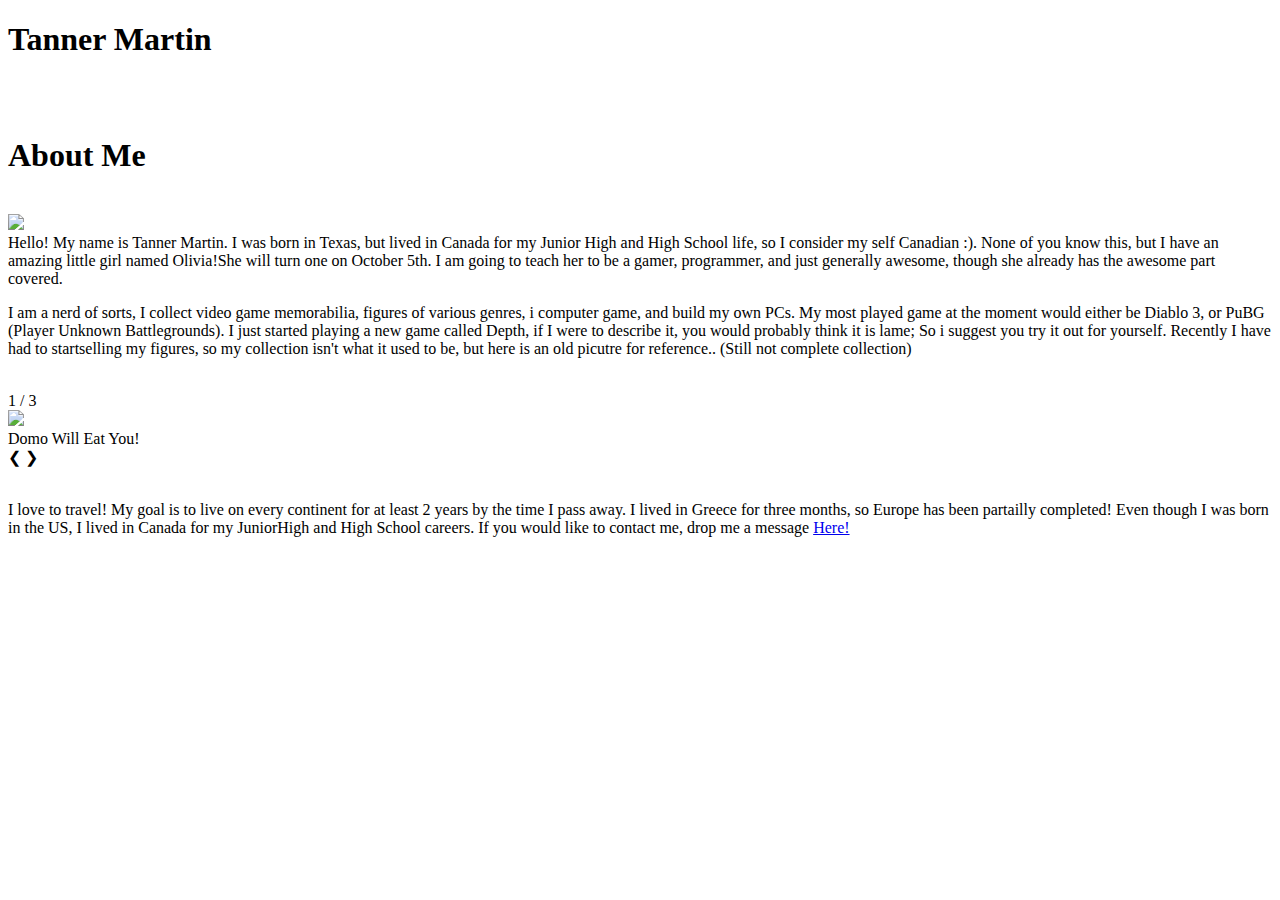
==== index.html @ 152aced9 "Added styling to index" ====
<!DOCTYPE html>
<html>
<head>
	<link rel="stylesheet" type="text/css" href="../Basic-Portfolio/assets/css/style.css">
	<!--script type="text/javascript" src="../Basic-Portfolio/assets/Java/slideshow1.js"></script-->
	<title>The Nerdadian</title>
</head>
<body>
	<div>
		<h1 id="H1">Tanner Martin</h1>
		<br>
		<br>
		<h1 id="H2">About Me</h1>
	</div>
	<div>	
		<br>
		<img id="img1" src="../Basic-Portfolio/assets/images/ME!.jpg">
		<br>
	</div>
		<div class="P1">
			Hello! My name is Tanner Martin. I was born in Texas, but lived in Canada for my Junior High and High School life, so I consider my self Canadian :). None of you know this, but I have an amazing little girl named Olivia!She will turn one on October 5th. I am going to teach her to be a gamer, programmer, and just generally awesome, though she already has the awesome part covered.</div>

		<p id="P2">
			I am a nerd of sorts, I collect video game memorabilia, figures of various genres, i computer game, and build my own PCs. My most played game at the moment would either be Diablo 3, or PuBG (Player Unknown Battlegrounds). I just started playing a new game called Depth, if I were to describe it, you would probably think it is lame; So i suggest you try it out for yourself. Recently I have had to startselling my figures, so my collection isn't what it used to be, but here is an old picutre for reference.. (Still not complete collection)
			<br>
			<img src="">
			<br>
		</p>
		<div class="slideshow-container">
			<div class="Slideshow1">
				<div class="numbertext">1 / 3</div>
				<img src="../Basic-Portfolio/assets/images/domo-will-eat-you.jpg" style="width: 100%">
				<div id="text1">Domo Will Eat You!</div>
			</div>

			<div class="Slideshow1">
				<div class="numbertext">2 / 3</div>
				<img src="../Basic-Portfolio/assets/images/dunnykings-orders.jpg" style="width: 100%">
				<div id="text2">Dunny King's Orders..</div>
			</div>

			<div class="Slideshow1">
				<div class="numbertext"> 3 / 3</div>
				<img src="../Basic-Portfolio/assets/images/old-collection.jpg" style="width: 100%">
				<div id="text3">Old Collection</div>
			</div>

			<a class="prev" onclick="plusSlides(-1)">&#10094;</a>
			<a class="next" onclick="plusSlides(1)">&#10095;</a>
		</div>
		<br>

		<div>
			<span class="dot" onclick="currentSlide(1)"></span>
			<span class="dot" onclick="currentSlide(2)"></span>
			<span class="dot" onclick="currentSlide(3)"></span>
		</div>
		<script>
			var slideIndex = 1;
showSlides(slideIndex);

function plusSlides(n) {
  showSlides(slideIndex += n);
}

function currentSlide(n) {
  showSlides(slideIndex = n);
}

function showSlides(n) {
  var i;
  var slides = document.getElementsByClassName("Slideshow1");
  var dots = document.getElementsByClassName("dot");
  if (n > slides.length) {slideIndex = 1} 
  if (n < 1) {slideIndex = slides.length}
  for (i = 0; i < slides.length; i++) {
      slides[i].style.display = "none"; 
  }
  for (i = 0; i < dots.length; i++) {
      dots[i].className = dots[i].className.replace(" active", "");
  }
  slides[slideIndex-1].style.display="block"; 
  dots[slideIndex-1].className+="active";
}
		</script>
		<p id="P3">
			I love to travel! My goal is to live on every continent for at least 2 years by the time I pass away. I lived in Greece for three months, so Europe has been partailly completed! Even though I was born in the US, I lived in Canada for my JuniorHigh and High School careers. If you would like to contact me, drop me a message <a href="contact.html">Here!</a>
		</p>

	</div>

</body>
</html>
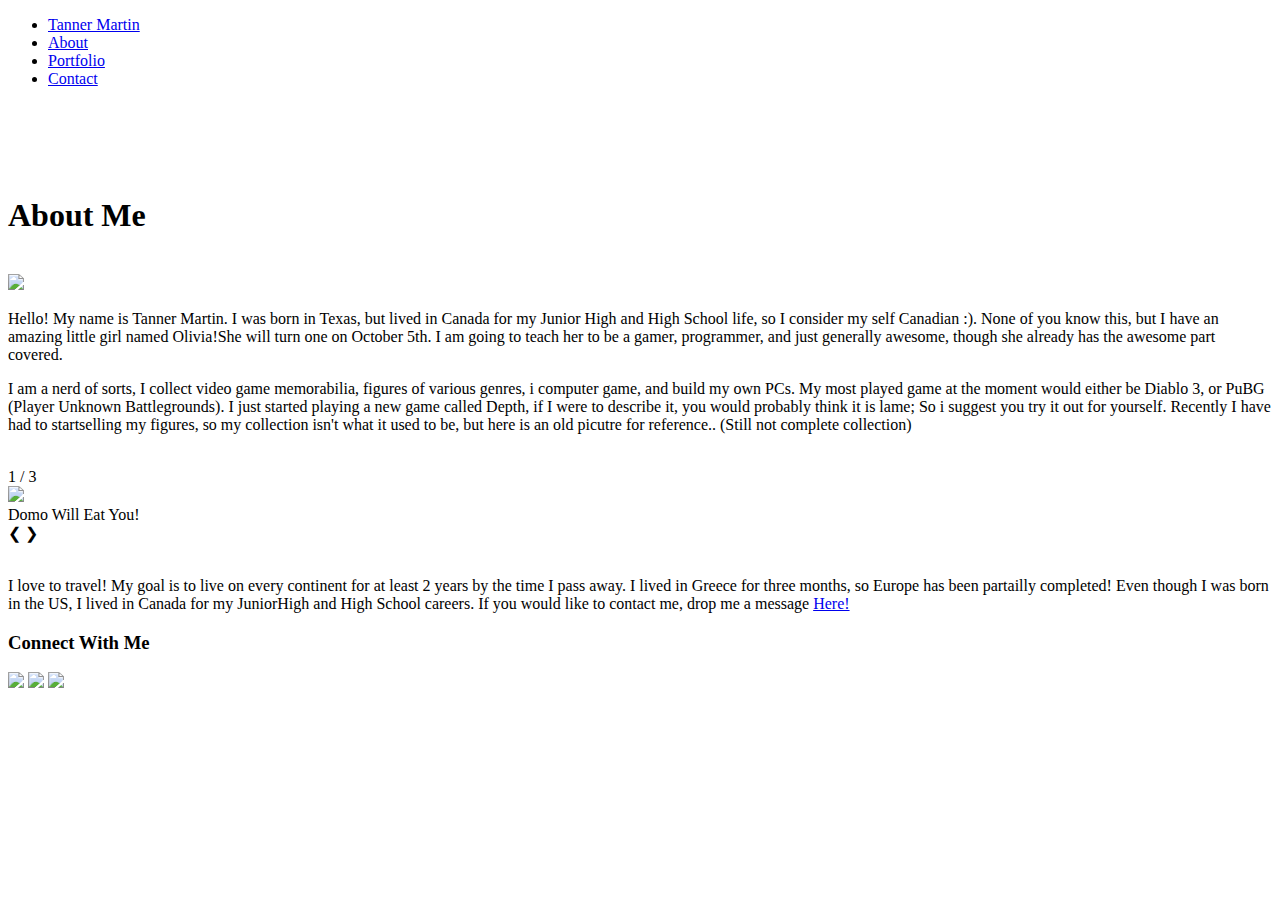
==== commit 6410bf66: "Code Clean up/Social Buttons added" ====
--- a/index.html
+++ b/index.html
@@ -4,21 +4,33 @@
 	<link rel="stylesheet" type="text/css" href="../Basic-Portfolio/assets/css/style.css">
 	<!--script type="text/javascript" src="../Basic-Portfolio/assets/Java/slideshow1.js"></script-->
 	<title>The Nerdadian</title>
+
 </head>
 <body>
-	<div>
-		<h1 id="H1">Tanner Martin</h1>
-		<br>
-		<br>
-		<h1 id="H2">About Me</h1>
-	</div>
-	<div>	
+	<header>
+	<div class="navBar">	
+		<nav>
+			<ul class="header">
+  				<li><a class="home" href="default.asp">Tanner Martin</a></li>
+  				<li><a class="nav" href="../Basic-Portfolio/index.html">About</a></li>
+  				<li><a class="nav" href="../Basic-Portfolio/portfolio.html">Portfolio</a></li>
+ 				<li><a class="nav" href="../Basic-Portfolio/contact.html">Contact</a></li>
+			</ul>
+		</nav>
+	</div>		
+	</header>
+	<br>
+	<br>
+	<br>
+<div class="standard">	
+	<br>
+	<div id="aboutme">
+	<h1 id="H2">About Me</h1>
 		<br>
 		<img id="img1" src="../Basic-Portfolio/assets/images/ME!.jpg">
 		<br>
-	</div>
-		<div class="P1">
-			Hello! My name is Tanner Martin. I was born in Texas, but lived in Canada for my Junior High and High School life, so I consider my self Canadian :). None of you know this, but I have an amazing little girl named Olivia!She will turn one on October 5th. I am going to teach her to be a gamer, programmer, and just generally awesome, though she already has the awesome part covered.</div>
+		<p id="P1">
+			Hello! My name is Tanner Martin. I was born in Texas, but lived in Canada for my Junior High and High School life, so I consider my self Canadian :). None of you know this, but I have an amazing little girl named Olivia!She will turn one on October 5th. I am going to teach her to be a gamer, programmer, and just generally awesome, though she already has the awesome part covered.</p>
 
 		<p id="P2">
 			I am a nerd of sorts, I collect video game memorabilia, figures of various genres, i computer game, and build my own PCs. My most played game at the moment would either be Diablo 3, or PuBG (Player Unknown Battlegrounds). I just started playing a new game called Depth, if I were to describe it, you would probably think it is lame; So i suggest you try it out for yourself. Recently I have had to startselling my figures, so my collection isn't what it used to be, but here is an old picutre for reference.. (Still not complete collection)
@@ -86,8 +98,19 @@
 		<p id="P3">
 			I love to travel! My goal is to live on every continent for at least 2 years by the time I pass away. I lived in Greece for three months, so Europe has been partailly completed! Even though I was born in the US, I lived in Canada for my JuniorHigh and High School careers. If you would like to contact me, drop me a message <a href="contact.html">Here!</a>
 		</p>
+	</div>
+	<div id="cwm">
+		<h3>Connect With Me</h3>
+		<a href="https://github.com/Twmartin1147"><img class="img2" src="../Basic-Portfolio/assets/images/github-sq-bl.png"></a>
+		<a href="https://www.linkedin.com/in/tanner-martin-1147/"><img class="img2" src="../Basic-Portfolio/assets/images/linkedin-sq-blu.png"></a>
+		<a href="https://stackoverflow.com/users/8673657/tanner-martin"><img class="img2" src="../Basic-Portfolio/assets/images/stackoverflow-sq-yel.png"></a>
+	</div>
+</div>
+	
 
-	</div>
+<footer>
+	
+</footer>
 
 </body>
 </html>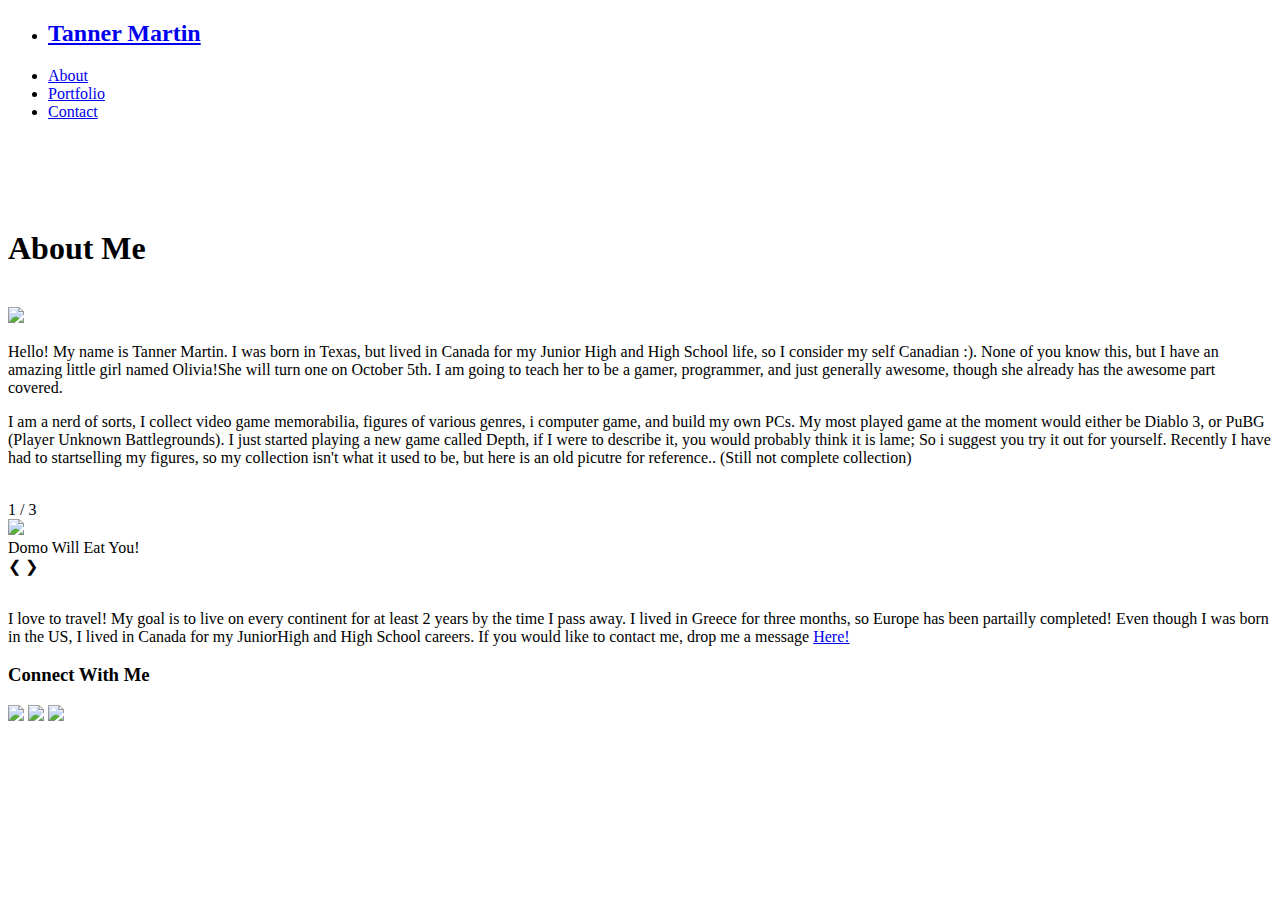
==== commit ef939bb7: "Media screen!" ====
--- a/index.html
+++ b/index.html
@@ -1,8 +1,9 @@
 <!DOCTYPE html>
 <html>
 <head>
-	<link rel="stylesheet" type="text/css" href="../Basic-Portfolio/assets/css/style.css">
+	<link rel="stylesheet" type="text/css" href="../Responsive-Portfolio/assets/css/style.css">
 	<!--script type="text/javascript" src="../Basic-Portfolio/assets/Java/slideshow1.js"></script-->
+	<meta name="viewport" content="width=device-width,initial-scale=1">
 	<title>The Nerdadian</title>
 
 </head>
@@ -11,10 +12,10 @@
 	<div class="navBar">	
 		<nav>
 			<ul class="header">
-  				<li><a class="home" href="default.asp">Tanner Martin</a></li>
-  				<li><a class="nav" href="../Basic-Portfolio/index.html">About</a></li>
-  				<li><a class="nav" href="../Basic-Portfolio/portfolio.html">Portfolio</a></li>
- 				<li><a class="nav" href="../Basic-Portfolio/contact.html">Contact</a></li>
+  				<li><a class="home" href="default.asp"><h2>Tanner Martin</h2></a></li>
+  				<li><a class="nav" href="../Responsive-Portfolio/index.html">About</a></li>
+  				<li><a class="nav" href="../Responsive-Portfolio/portfolio.html">Portfolio</a></li>
+ 				<li><a class="nav" href="../Responsive-Portfolio/contact.html">Contact</a></li>
 			</ul>
 		</nav>
 	</div>		
@@ -22,9 +23,9 @@
 	<br>
 	<br>
 	<br>
-<div class="standard">	
+<div class="standard">
 	<br>
-	<div id="aboutme">
+	<div id="aboutme" class="standard">
 	<h1 id="H2">About Me</h1>
 		<br>
 		<img id="img1" src="../Basic-Portfolio/assets/images/ME!.jpg">
@@ -92,7 +93,7 @@
       dots[i].className = dots[i].className.replace(" active", "");
   }
   slides[slideIndex-1].style.display="block"; 
-  dots[slideIndex-1].className+="active";
+  dots[slideIndex-1].next+="active";
 }
 		</script>
 		<p id="P3">
@@ -104,6 +105,7 @@
 		<a href="https://github.com/Twmartin1147"><img class="img2" src="../Basic-Portfolio/assets/images/github-sq-bl.png"></a>
 		<a href="https://www.linkedin.com/in/tanner-martin-1147/"><img class="img2" src="../Basic-Portfolio/assets/images/linkedin-sq-blu.png"></a>
 		<a href="https://stackoverflow.com/users/8673657/tanner-martin"><img class="img2" src="../Basic-Portfolio/assets/images/stackoverflow-sq-yel.png"></a>
+		<br>
 	</div>
 </div>
 	
